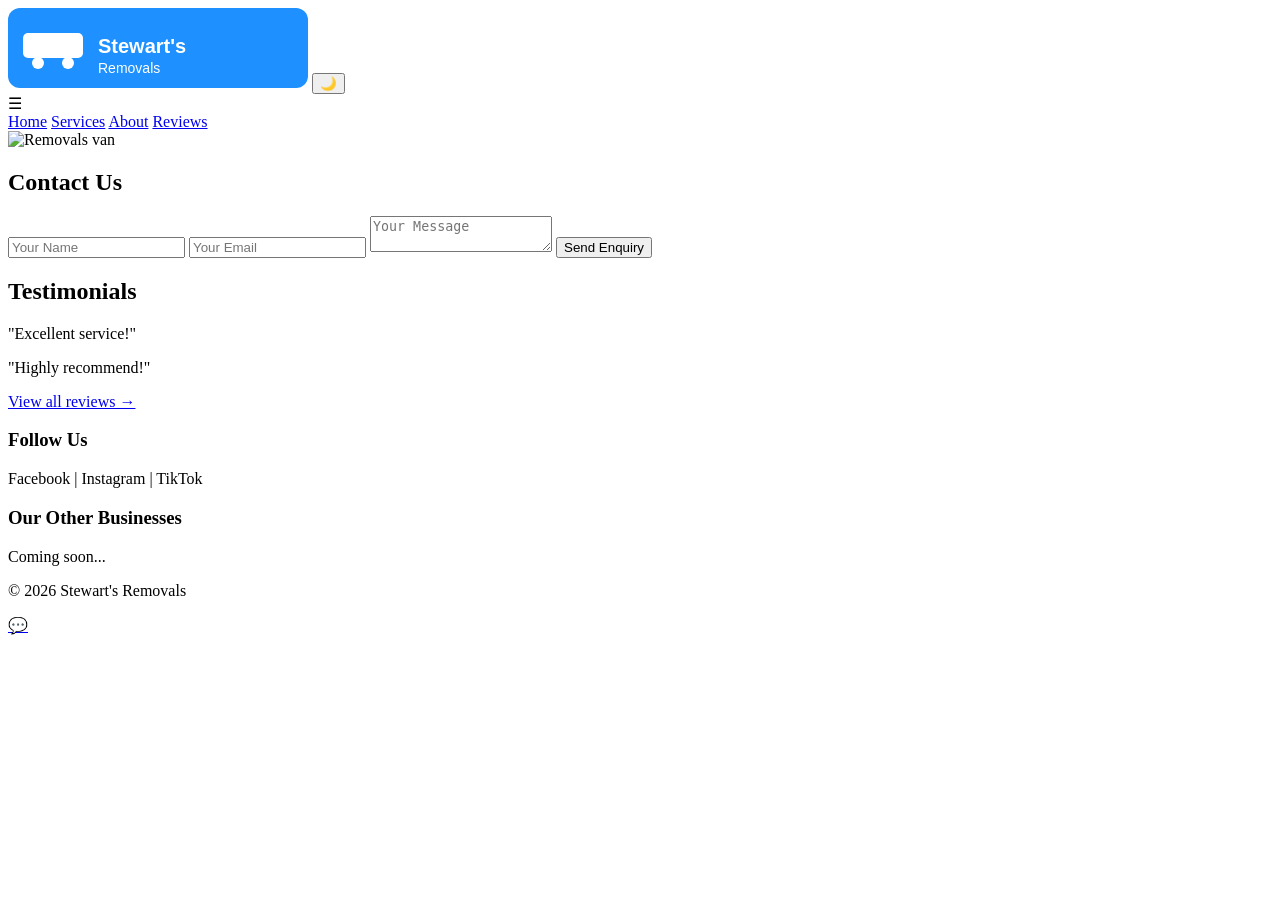
==== index.html @ 46f729ef "Add initial HTML structure for the website" ====
<!DOCTYPE html>
<html lang="en">
<head>
<meta charset="UTF-8">
<meta name="viewport" content="width=device-width, initial-scale=1.0">
<meta name="description" content="Stewart's Removals - Professional and fully insured removals service.">
<title>Stewart's Removals</title>
<link rel="stylesheet" href="style.css">
</head>

<body>

<header class="banner">
  <img src="logo.svg" class="logo" alt="Stewart's Removals Logo">
  <button onclick="toggleDarkMode()" class="mode-toggle">🌙</button>
</header>

<nav class="navbar">
  <div class="menu-toggle" onclick="toggleMenu()">☰</div>
  <div class="nav-links" id="navLinks">
    <a href="index.html">Home</a>
    <a href="services.html">Services</a>
    <a href="about.html">About</a>
    <a href="reviews.html">Reviews</a>
  </div>
</nav>

<section class="hero">
  <img src="https://picsum.photos/1200/400" alt="Removals van">
</section>

<section>
  <h2>Contact Us</h2>
  <form id="contactForm">
    <input type="text" placeholder="Your Name" required>
    <input type="email" placeholder="Your Email" required>
    <textarea placeholder="Your Message"></textarea>
    <button type="submit">Send Enquiry</button>
  </form>
</section>

<section>
  <h2>Testimonials</h2>
  <p>"Excellent service!"</p>
  <p>"Highly recommend!"</p>
  <a href="reviews.html">View all reviews →</a>
</section>

<section class="social-affiliate">
  <div>
    <h3>Follow Us</h3>
    <p>Facebook | Instagram | TikTok</p>
  </div>
  <div>
    <h3>Our Other Businesses</h3>
    <p>Coming soon...</p>
  </div>
</section>

<footer>
  <p>© 2026 Stewart's Removals</p>
</footer>

<!-- WhatsApp Button -->
<a href="https://wa.me/447000000000" class="whatsapp-btn" target="_blank">💬</a>

<script src="script.js"></script>
</body>
</html>
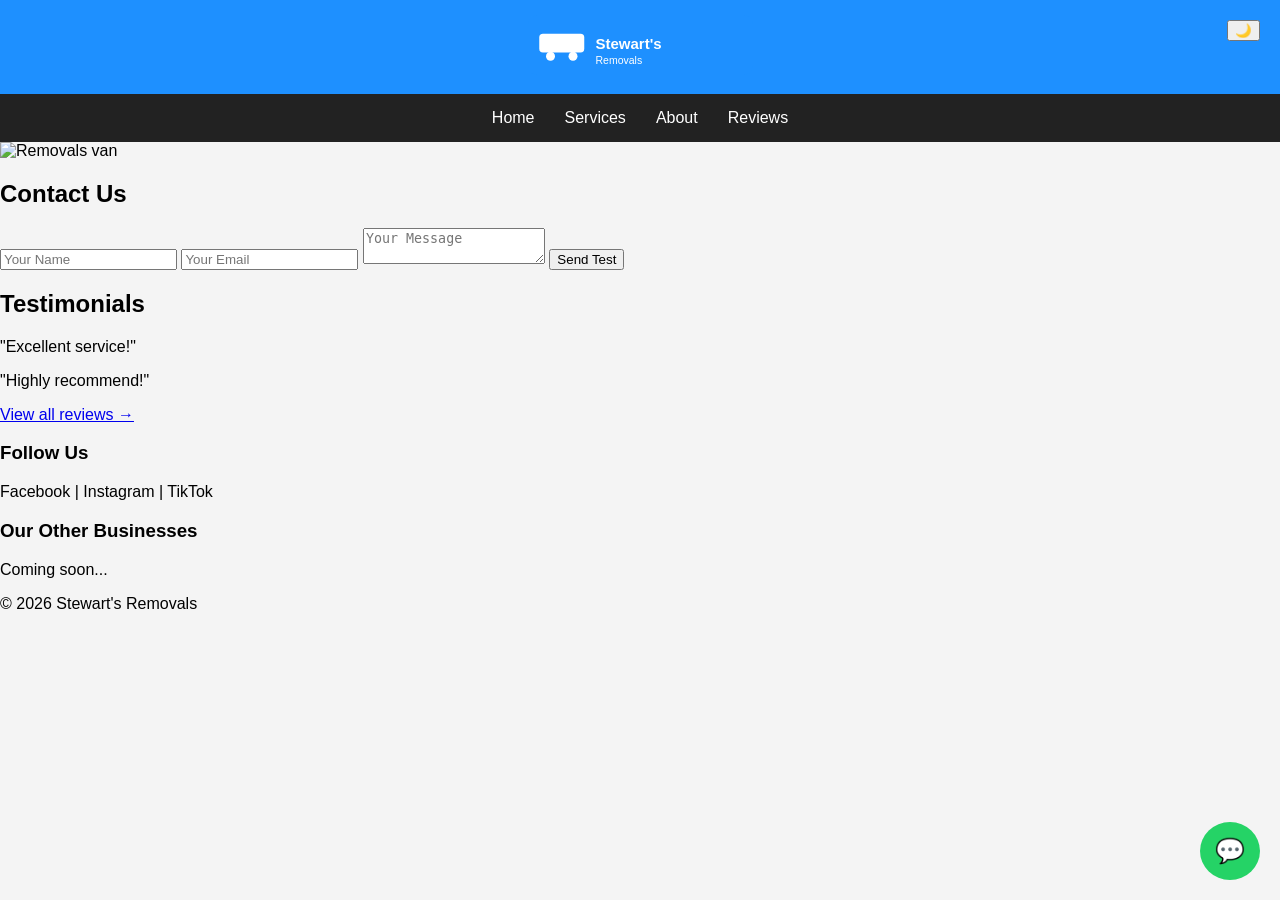
==== commit eed873de: "Update index.html" ====
--- a/index.html
+++ b/index.html
@@ -35,7 +35,7 @@
     <input type="text" placeholder="Your Name" required>
     <input type="email" placeholder="Your Email" required>
     <textarea placeholder="Your Message"></textarea>
-    <button type="submit">Send Enquiry</button>
+    <button type="submit">Send Test</button>
   </form>
 </section>
 
--- a/style.css
+++ b/style.css
@@ -0,0 +1,77 @@
+body {
+  font-family: Arial;
+  margin: 0;
+  background: #f4f4f4;
+}
+
+.banner {
+  background: #1e90ff;
+  padding: 15px;
+  text-align: center;
+  position: relative;
+}
+
+.logo {
+  height: 60px;
+}
+
+.mode-toggle {
+  position: absolute;
+  right: 20px;
+  top: 20px;
+}
+
+.navbar {
+  position: sticky;
+  top: 0;
+  background: #222;
+}
+
+.nav-links {
+  display: flex;
+  justify-content: center;
+}
+
+.nav-links a {
+  color: white;
+  padding: 15px;
+  text-decoration: none;
+}
+
+.menu-toggle {
+  display: none;
+  color: white;
+  padding: 10px;
+}
+
+@media(max-width:768px){
+  .menu-toggle { display:block; }
+  .nav-links { display:none; flex-direction:column; }
+  .nav-links.active { display:flex; }
+}
+
+.hero img {
+  width: 100%;
+}
+
+.service {
+  display: inline-block;
+  margin: 10px;
+}
+
+.whatsapp-btn {
+  position: fixed;
+  bottom: 20px;
+  right: 20px;
+  background: #25D366;
+  color: white;
+  padding: 15px;
+  border-radius: 50%;
+  text-decoration: none;
+  font-size: 24px;
+}
+
+.dark {
+  background: #111;
+  color: white;
+}
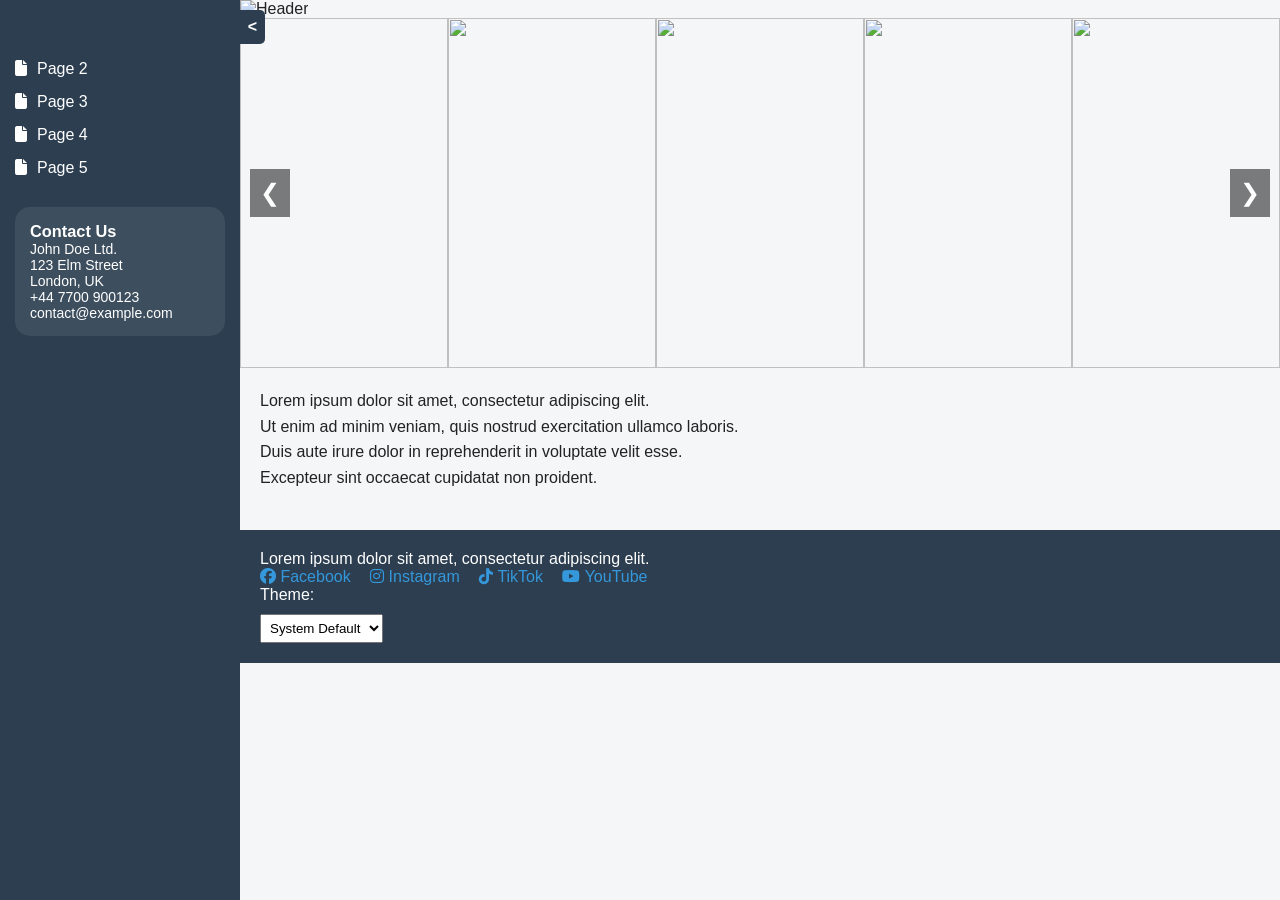
==== commit ca4f3de7: "Add initial HTML structure for modern website" ====
--- a/index.html
+++ b/index.html
@@ -3,67 +3,341 @@
 <head>
 <meta charset="UTF-8">
 <meta name="viewport" content="width=device-width, initial-scale=1.0">
-<meta name="description" content="Stewart's Removals - Professional and fully insured removals service.">
-<title>Stewart's Removals</title>
-<link rel="stylesheet" href="style.css">
+<title>Modern Website</title>
+
+<!-- Icons -->
+<link rel="stylesheet" href="https://cdnjs.cloudflare.com/ajax/libs/font-awesome/6.5.0/css/all.min.css">
+
+<style>
+:root {
+    --sidebar-width: 240px;
+
+    /* Light theme */
+    --bg: #f4f6f8;
+    --text: #222;
+    --primary: #2c3e50;
+    --accent: #3498db;
+    --card: #ffffff;
+}
+
+/* Dark theme */
+body.dark {
+    --bg: #1e1e1e;
+    --text: #f1f1f1;
+    --primary: #111;
+    --accent: #4aa3ff;
+    --card: #2a2a2a;
+}
+
+/* Reset */
+* {
+    margin: 0;
+    padding: 0;
+    box-sizing: border-box;
+    font-family: "Segoe UI", sans-serif;
+}
+
+body {
+    display: flex;
+    background: var(--bg);
+    color: var(--text);
+}
+
+/* Sidebar */
+.sidebar {
+    width: var(--sidebar-width);
+    background: var(--primary);
+    color: white;
+    height: 100vh;
+    position: fixed;
+    transition: transform 0.3s ease;
+    z-index: 1000;
+    padding: 20px 15px;
+}
+
+.sidebar.collapsed {
+    transform: translateX(-100%);
+}
+
+.toggle-btn {
+    position: absolute;
+    top: 10px;
+    right: -25px;
+    background: var(--primary);
+    color: white;
+    padding: 8px;
+    cursor: pointer;
+    border-radius: 0 5px 5px 0;
+    font-weight: bold;
+}
+
+.sidebar ul {
+    list-style: none;
+    margin-top: 40px;
+}
+
+.sidebar li {
+    margin: 15px 0;
+}
+
+.sidebar a {
+    color: white;
+    text-decoration: none;
+}
+
+.sidebar i {
+    margin-right: 10px;
+}
+
+/* Contact bubble */
+.contact {
+    margin-top: 30px;
+    background: #ffffff15;
+    padding: 15px;
+    border-radius: 15px;
+    font-size: 14px;
+}
+
+/* Main */
+.main {
+    margin-left: var(--sidebar-width);
+    width: 100%;
+    transition: margin-left 0.3s;
+}
+
+.main.full {
+    margin-left: 0;
+}
+
+/* Header */
+.header img {
+    width: 100%;
+    height: 220px;
+    object-fit: cover;
+}
+
+/* Carousel */
+.carousel {
+    position: relative;
+    overflow: hidden;
+    height: 350px;
+}
+
+.slides {
+    display: flex;
+    transition: transform 0.5s ease;
+}
+
+.slides img {
+    width: 100%;
+    height: 350px;
+    object-fit: cover;
+}
+
+/* Arrows */
+.arrow {
+    position: absolute;
+    top: 50%;
+    transform: translateY(-50%);
+    background: rgba(0,0,0,0.5);
+    color: white;
+    border: none;
+    font-size: 24px;
+    padding: 10px;
+    cursor: pointer;
+}
+
+.left { left: 10px; }
+.right { right: 10px; }
+
+/* Content */
+.content {
+    padding: 20px;
+    line-height: 1.6;
+}
+
+/* Footer */
+.footer {
+    background: var(--primary);
+    color: white;
+    padding: 20px;
+    margin-top: 20px;
+}
+
+.footer .social a {
+    margin-right: 15px;
+    color: var(--accent);
+    text-decoration: none;
+}
+
+.footer select {
+    margin-top: 10px;
+    padding: 5px;
+}
+
+/* Mobile */
+@media (max-width: 768px) {
+    .sidebar {
+        transform: translateX(-100%);
+    }
+
+    .main {
+        margin-left: 0;
+    }
+}
+</style>
 </head>
 
 <body>
 
-<header class="banner">
-  <img src="logo.svg" class="logo" alt="Stewart's Removals Logo">
-  <button onclick="toggleDarkMode()" class="mode-toggle">🌙</button>
-</header>
-
-<nav class="navbar">
-  <div class="menu-toggle" onclick="toggleMenu()">☰</div>
-  <div class="nav-links" id="navLinks">
-    <a href="index.html">Home</a>
-    <a href="services.html">Services</a>
-    <a href="about.html">About</a>
-    <a href="reviews.html">Reviews</a>
-  </div>
-</nav>
-
-<section class="hero">
-  <img src="https://picsum.photos/1200/400" alt="Removals van">
-</section>
-
-<section>
-  <h2>Contact Us</h2>
-  <form id="contactForm">
-    <input type="text" placeholder="Your Name" required>
-    <input type="email" placeholder="Your Email" required>
-    <textarea placeholder="Your Message"></textarea>
-    <button type="submit">Send Test</button>
-  </form>
-</section>
-
-<section>
-  <h2>Testimonials</h2>
-  <p>"Excellent service!"</p>
-  <p>"Highly recommend!"</p>
-  <a href="reviews.html">View all reviews →</a>
-</section>
-
-<section class="social-affiliate">
-  <div>
-    <h3>Follow Us</h3>
-    <p>Facebook | Instagram | TikTok</p>
-  </div>
-  <div>
-    <h3>Our Other Businesses</h3>
-    <p>Coming soon...</p>
-  </div>
-</section>
-
-<footer>
-  <p>© 2026 Stewart's Removals</p>
-</footer>
-
-<!-- WhatsApp Button -->
-<a href="https://wa.me/447000000000" class="whatsapp-btn" target="_blank">💬</a>
-
-<script src="script.js"></script>
+<!-- Sidebar -->
+<div class="sidebar" id="sidebar">
+    <div class="toggle-btn" onclick="toggleSidebar()" id="toggleBtn"><</div>
+
+    <ul>
+        <li><a href="page2.html"><i class="fas fa-file"></i>Page 2</a></li>
+        <li><a href="page3.html"><i class="fas fa-file"></i>Page 3</a></li>
+        <li><a href="page4.html"><i class="fas fa-file"></i>Page 4</a></li>
+        <li><a href="page5.html"><i class="fas fa-file"></i>Page 5</a></li>
+    </ul>
+
+    <div class="contact">
+        <h3>Contact Us</h3>
+        <p>John Doe Ltd.</p>
+        <p>123 Elm Street</p>
+        <p>London, UK</p>
+        <p>+44 7700 900123</p>
+        <p>contact@example.com</p>
+    </div>
+</div>
+
+<!-- Main -->
+<div class="main" id="main">
+
+    <!-- Header -->
+    <div class="header">
+        <img src="https://picsum.photos/1200/300" alt="Header">
+    </div>
+
+    <!-- Carousel -->
+    <div class="carousel">
+        <div class="slides" id="slides">
+            <img src="https://picsum.photos/1200/400?1">
+            <img src="https://picsum.photos/1200/400?2">
+            <img src="https://picsum.photos/1200/400?3">
+            <img src="https://picsum.photos/1200/400?4">
+            <img src="https://picsum.photos/1200/400?5">
+        </div>
+
+        <button class="arrow left" onclick="prevSlide()">❮</button>
+        <button class="arrow right" onclick="nextSlide()">❯</button>
+    </div>
+
+    <!-- Content -->
+    <div class="content">
+        <p>Lorem ipsum dolor sit amet, consectetur adipiscing elit.</p>
+        <p>Ut enim ad minim veniam, quis nostrud exercitation ullamco laboris.</p>
+        <p>Duis aute irure dolor in reprehenderit in voluptate velit esse.</p>
+        <p>Excepteur sint occaecat cupidatat non proident.</p>
+    </div>
+
+    <!-- Footer -->
+    <div class="footer">
+        <p>Lorem ipsum dolor sit amet, consectetur adipiscing elit.</p>
+
+        <div class="social">
+            <a href="#"><i class="fab fa-facebook"></i> Facebook</a>
+            <a href="#"><i class="fab fa-instagram"></i> Instagram</a>
+            <a href="#"><i class="fab fa-tiktok"></i> TikTok</a>
+            <a href="#"><i class="fab fa-youtube"></i> YouTube</a>
+        </div>
+
+        <div>
+            <label>Theme:</label><br>
+            <select id="themeSelect" onchange="changeTheme(this.value)">
+                <option value="system">System Default</option>
+                <option value="light">Light</option>
+                <option value="dark">Dark</option>
+            </select>
+        </div>
+    </div>
+
+</div>
+
+<script>
+/* Sidebar */
+const sidebar = document.getElementById("sidebar");
+const main = document.getElementById("main");
+const toggleBtn = document.getElementById("toggleBtn");
+
+function toggleSidebar() {
+    sidebar.classList.toggle("collapsed");
+    main.classList.toggle("full");
+
+    const collapsed = sidebar.classList.contains("collapsed");
+    localStorage.setItem("sidebarCollapsed", collapsed);
+
+    toggleBtn.innerHTML = collapsed ? ">" : "<";
+}
+
+/* Load sidebar state */
+const collapsed = localStorage.getItem("sidebarCollapsed") === "true";
+if (collapsed) {
+    sidebar.classList.add("collapsed");
+    main.classList.add("full");
+    toggleBtn.innerHTML = ">";
+}
+
+/* Carousel */
+let index = 0;
+const slides = document.getElementById("slides");
+const totalSlides = 5;
+
+function showSlide(i) {
+    index = (i + totalSlides) % totalSlides;
+    slides.style.transform = `translateX(-${index * 100}%)`;
+}
+
+function nextSlide() {
+    showSlide(index + 1);
+}
+
+function prevSlide() {
+    showSlide(index - 1);
+}
+
+setInterval(nextSlide, 15000);
+
+/* Theme */
+function applyTheme(theme) {
+    if (theme === "dark") {
+        document.body.classList.add("dark");
+    } else if (theme === "light") {
+        document.body.classList.remove("dark");
+    } else {
+        // system
+        const prefersDark = window.matchMedia("(prefers-color-scheme: dark)").matches;
+        document.body.classList.toggle("dark", prefersDark);
+    }
+}
+
+function changeTheme(theme) {
+    localStorage.setItem("theme", theme);
+    applyTheme(theme);
+}
+
+/* Load theme */
+const savedTheme = localStorage.getItem("theme") || "system";
+document.getElementById("themeSelect").value = savedTheme;
+applyTheme(savedTheme);
+
+/* Listen for system changes */
+window.matchMedia("(prefers-color-scheme: dark)").addEventListener("change", () => {
+    if ((localStorage.getItem("theme") || "system") === "system") {
+        applyTheme("system");
+    }
+});
+</script>
+
 </body>
 </html>
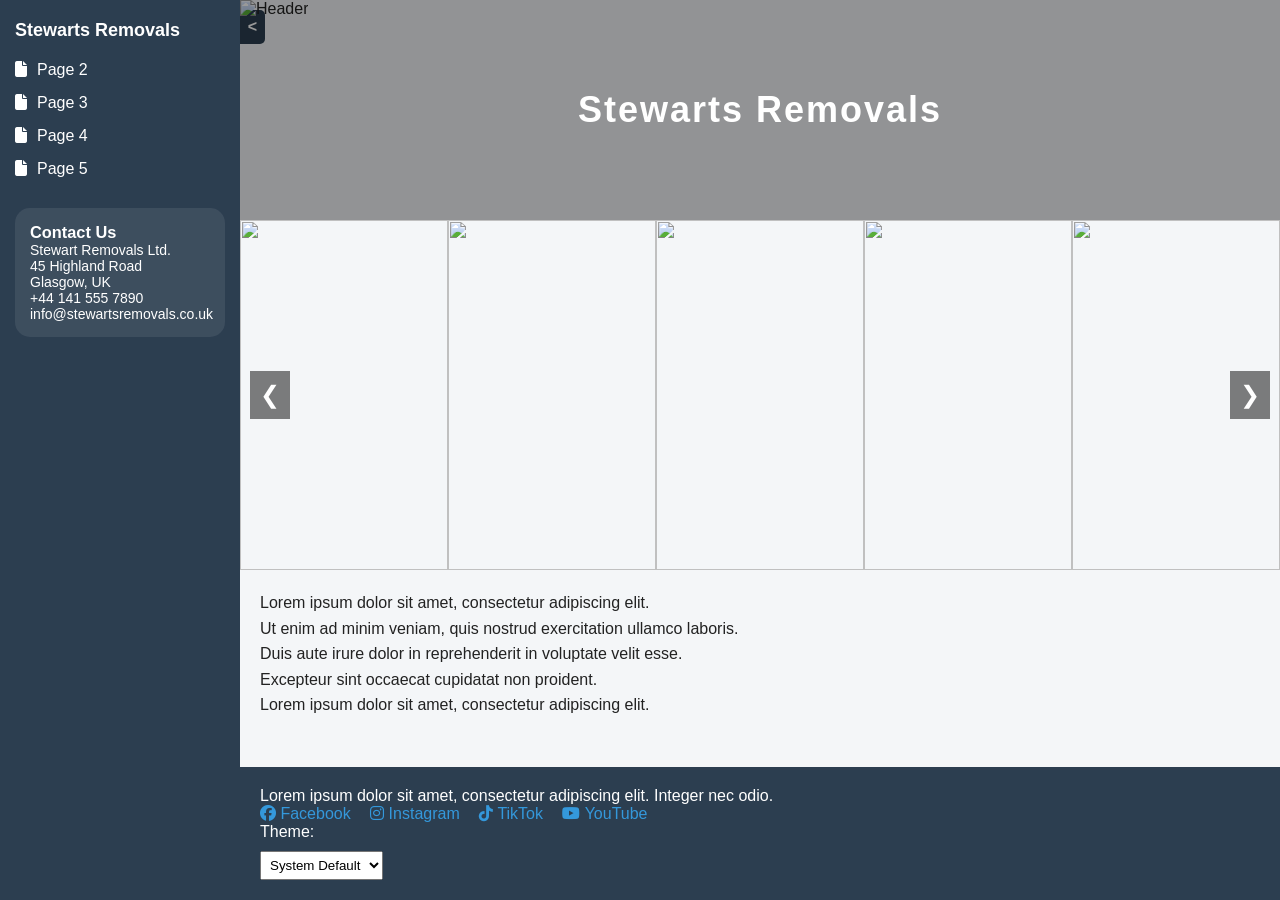
==== commit f4aae66b: "Update index.html" ====
--- a/index.html
+++ b/index.html
@@ -3,7 +3,7 @@
 <head>
 <meta charset="UTF-8">
 <meta name="viewport" content="width=device-width, initial-scale=1.0">
-<title>Modern Website</title>
+<title>Stewarts Removals</title>
 
 <!-- Icons -->
 <link rel="stylesheet" href="https://cdnjs.cloudflare.com/ajax/libs/font-awesome/6.5.0/css/all.min.css">
@@ -12,7 +12,6 @@
 :root {
     --sidebar-width: 240px;
 
-    /* Light theme */
     --bg: #f4f6f8;
     --text: #222;
     --primary: #2c3e50;
@@ -20,7 +19,7 @@
     --card: #ffffff;
 }
 
-/* Dark theme */
+/* Dark mode */
 body.dark {
     --bg: #1e1e1e;
     --text: #f1f1f1;
@@ -29,7 +28,6 @@
     --card: #2a2a2a;
 }
 
-/* Reset */
 * {
     margin: 0;
     padding: 0;
@@ -41,6 +39,14 @@
     display: flex;
     background: var(--bg);
     color: var(--text);
+    min-height: 100vh;
+    flex-direction: column;
+}
+
+/* Layout wrapper to push footer down */
+.wrapper {
+    display: flex;
+    flex: 1;
 }
 
 /* Sidebar */
@@ -51,7 +57,6 @@
     height: 100vh;
     position: fixed;
     transition: transform 0.3s ease;
-    z-index: 1000;
     padding: 20px 15px;
 }
 
@@ -71,9 +76,16 @@
     font-weight: bold;
 }
 
+/* Sidebar title */
+.sidebar .brand {
+    font-size: 18px;
+    font-weight: bold;
+    margin-bottom: 20px;
+}
+
+/* Nav */
 .sidebar ul {
     list-style: none;
-    margin-top: 40px;
 }
 
 .sidebar li {
@@ -89,7 +101,7 @@
     margin-right: 10px;
 }
 
-/* Contact bubble */
+/* Contact */
 .contact {
     margin-top: 30px;
     background: #ffffff15;
@@ -102,7 +114,9 @@
 .main {
     margin-left: var(--sidebar-width);
     width: 100%;
-    transition: margin-left 0.3s;
+    display: flex;
+    flex-direction: column;
+    min-height: 100vh;
 }
 
 .main.full {
@@ -110,10 +124,34 @@
 }
 
 /* Header */
+.header {
+    position: relative;
+    height: 220px;
+}
+
 .header img {
     width: 100%;
-    height: 220px;
+    height: 100%;
     object-fit: cover;
+}
+
+/* Overlay text */
+.header .overlay {
+    position: absolute;
+    top: 0;
+    left: 0;
+    width: 100%;
+    height: 100%;
+    background: rgba(0,0,0,0.4);
+    display: flex;
+    align-items: center;
+    justify-content: center;
+}
+
+.header .overlay h1 {
+    color: white;
+    font-size: 36px;
+    letter-spacing: 2px;
 }
 
 /* Carousel */
@@ -156,12 +194,12 @@
     line-height: 1.6;
 }
 
-/* Footer */
+/* Footer pushed to bottom */
 .footer {
     background: var(--primary);
     color: white;
     padding: 20px;
-    margin-top: 20px;
+    margin-top: auto;
 }
 
 .footer .social a {
@@ -190,9 +228,13 @@
 
 <body>
 
+<div class="wrapper">
+
 <!-- Sidebar -->
 <div class="sidebar" id="sidebar">
     <div class="toggle-btn" onclick="toggleSidebar()" id="toggleBtn"><</div>
+
+    <div class="brand">Stewarts Removals</div>
 
     <ul>
         <li><a href="page2.html"><i class="fas fa-file"></i>Page 2</a></li>
@@ -203,11 +245,11 @@
 
     <div class="contact">
         <h3>Contact Us</h3>
-        <p>John Doe Ltd.</p>
-        <p>123 Elm Street</p>
-        <p>London, UK</p>
-        <p>+44 7700 900123</p>
-        <p>contact@example.com</p>
+        <p>Stewart Removals Ltd.</p>
+        <p>45 Highland Road</p>
+        <p>Glasgow, UK</p>
+        <p>+44 141 555 7890</p>
+        <p>info@stewartsremovals.co.uk</p>
     </div>
 </div>
 
@@ -217,6 +259,9 @@
     <!-- Header -->
     <div class="header">
         <img src="https://picsum.photos/1200/300" alt="Header">
+        <div class="overlay">
+            <h1>Stewarts Removals</h1>
+        </div>
     </div>
 
     <!-- Carousel -->
@@ -239,11 +284,12 @@
         <p>Ut enim ad minim veniam, quis nostrud exercitation ullamco laboris.</p>
         <p>Duis aute irure dolor in reprehenderit in voluptate velit esse.</p>
         <p>Excepteur sint occaecat cupidatat non proident.</p>
+        <p>Lorem ipsum dolor sit amet, consectetur adipiscing elit.</p>
     </div>
 
     <!-- Footer -->
     <div class="footer">
-        <p>Lorem ipsum dolor sit amet, consectetur adipiscing elit.</p>
+        <p>Lorem ipsum dolor sit amet, consectetur adipiscing elit. Integer nec odio.</p>
 
         <div class="social">
             <a href="#"><i class="fab fa-facebook"></i> Facebook</a>
@@ -264,6 +310,8 @@
 
 </div>
 
+</div>
+
 <script>
 /* Sidebar */
 const sidebar = document.getElementById("sidebar");
@@ -280,7 +328,6 @@
     toggleBtn.innerHTML = collapsed ? ">" : "<";
 }
 
-/* Load sidebar state */
 const collapsed = localStorage.getItem("sidebarCollapsed") === "true";
 if (collapsed) {
     sidebar.classList.add("collapsed");
@@ -288,7 +335,7 @@
     toggleBtn.innerHTML = ">";
 }
 
-/* Carousel */
+/* Carousel (infinite loop) */
 let index = 0;
 const slides = document.getElementById("slides");
 const totalSlides = 5;
@@ -315,7 +362,6 @@
     } else if (theme === "light") {
         document.body.classList.remove("dark");
     } else {
-        // system
         const prefersDark = window.matchMedia("(prefers-color-scheme: dark)").matches;
         document.body.classList.toggle("dark", prefersDark);
     }
@@ -326,12 +372,10 @@
     applyTheme(theme);
 }
 
-/* Load theme */
 const savedTheme = localStorage.getItem("theme") || "system";
 document.getElementById("themeSelect").value = savedTheme;
 applyTheme(savedTheme);
 
-/* Listen for system changes */
 window.matchMedia("(prefers-color-scheme: dark)").addEventListener("change", () => {
     if ((localStorage.getItem("theme") || "system") === "system") {
         applyTheme("system");
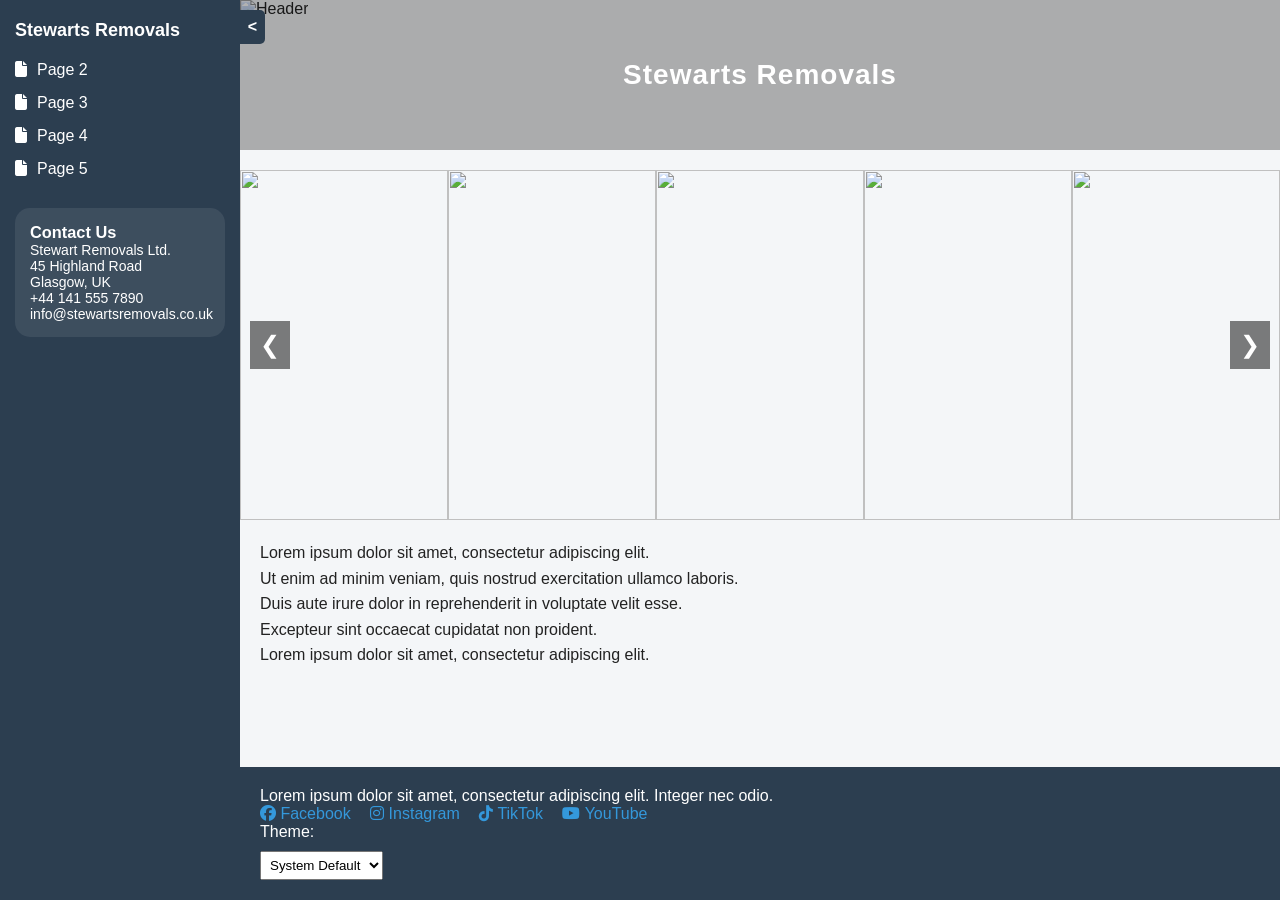
==== commit 48ca10a0: "Refactor HTML and CSS comments for clarity" ====
--- a/index.html
+++ b/index.html
@@ -5,7 +5,7 @@
 <meta name="viewport" content="width=device-width, initial-scale=1.0">
 <title>Stewarts Removals</title>
 
-<!-- Icons -->
+<!-- Font Awesome for icons -->
 <link rel="stylesheet" href="https://cdnjs.cloudflare.com/ajax/libs/font-awesome/6.5.0/css/all.min.css">
 
 <style>
@@ -19,7 +19,6 @@
     --card: #ffffff;
 }
 
-/* Dark mode */
 body.dark {
     --bg: #1e1e1e;
     --text: #f1f1f1;
@@ -43,7 +42,7 @@
     flex-direction: column;
 }
 
-/* Layout wrapper to push footer down */
+/* Layout wrapper */
 .wrapper {
     display: flex;
     flex: 1;
@@ -58,6 +57,7 @@
     position: fixed;
     transition: transform 0.3s ease;
     padding: 20px 15px;
+    z-index: 1001; /* ensure on top of header */
 }
 
 .sidebar.collapsed {
@@ -74,6 +74,7 @@
     cursor: pointer;
     border-radius: 0 5px 5px 0;
     font-weight: bold;
+    z-index: 1010;
 }
 
 /* Sidebar title */
@@ -83,7 +84,7 @@
     margin-bottom: 20px;
 }
 
-/* Nav */
+/* Nav links */
 .sidebar ul {
     list-style: none;
 }
@@ -101,7 +102,7 @@
     margin-right: 10px;
 }
 
-/* Contact */
+/* Contact bubble */
 .contact {
     margin-top: 30px;
     background: #ffffff15;
@@ -126,7 +127,8 @@
 /* Header */
 .header {
     position: relative;
-    height: 220px;
+    height: 150px; /* smaller banner */
+    margin-bottom: 20px;
 }
 
 .header img {
@@ -135,14 +137,14 @@
     object-fit: cover;
 }
 
-/* Overlay text */
+/* Banner overlay text */
 .header .overlay {
     position: absolute;
     top: 0;
     left: 0;
     width: 100%;
     height: 100%;
-    background: rgba(0,0,0,0.4);
+    background: rgba(0,0,0,0.3);
     display: flex;
     align-items: center;
     justify-content: center;
@@ -150,8 +152,8 @@
 
 .header .overlay h1 {
     color: white;
-    font-size: 36px;
-    letter-spacing: 2px;
+    font-size: 28px;
+    letter-spacing: 1px;
 }
 
 /* Carousel */
@@ -183,6 +185,7 @@
     font-size: 24px;
     padding: 10px;
     cursor: pointer;
+    z-index: 10;
 }
 
 .left { left: 10px; }
@@ -194,7 +197,7 @@
     line-height: 1.6;
 }
 
-/* Footer pushed to bottom */
+/* Footer */
 .footer {
     background: var(--primary);
     color: white;
@@ -313,7 +316,7 @@
 </div>
 
 <script>
-/* Sidebar */
+/* Sidebar toggle */
 const sidebar = document.getElementById("sidebar");
 const main = document.getElementById("main");
 const toggleBtn = document.getElementById("toggleBtn");
@@ -322,49 +325,37 @@
     sidebar.classList.toggle("collapsed");
     main.classList.toggle("full");
 
-    const collapsed = sidebar.classList.contains("collapsed");
-    localStorage.setItem("sidebarCollapsed", collapsed);
-
-    toggleBtn.innerHTML = collapsed ? ">" : "<";
-}
-
-const collapsed = localStorage.getItem("sidebarCollapsed") === "true";
-if (collapsed) {
+    localStorage.setItem("sidebarCollapsed", sidebar.classList.contains("collapsed"));
+    toggleBtn.innerHTML = sidebar.classList.contains("collapsed") ? ">" : "<";
+}
+
+/* Load sidebar state */
+if (localStorage.getItem("sidebarCollapsed") === "true") {
     sidebar.classList.add("collapsed");
     main.classList.add("full");
     toggleBtn.innerHTML = ">";
 }
 
-/* Carousel (infinite loop) */
+/* Carousel */
 let index = 0;
 const slides = document.getElementById("slides");
-const totalSlides = 5;
+const totalSlides = slides.children.length;
 
 function showSlide(i) {
-    index = (i + totalSlides) % totalSlides;
+    index = (i + totalSlides) % totalSlides; // loop correctly
     slides.style.transform = `translateX(-${index * 100}%)`;
 }
 
-function nextSlide() {
-    showSlide(index + 1);
-}
-
-function prevSlide() {
-    showSlide(index - 1);
-}
+function nextSlide() { showSlide(index + 1); }
+function prevSlide() { showSlide(index - 1); }
 
 setInterval(nextSlide, 15000);
 
-/* Theme */
+/* Dark mode */
 function applyTheme(theme) {
-    if (theme === "dark") {
-        document.body.classList.add("dark");
-    } else if (theme === "light") {
-        document.body.classList.remove("dark");
-    } else {
-        const prefersDark = window.matchMedia("(prefers-color-scheme: dark)").matches;
-        document.body.classList.toggle("dark", prefersDark);
-    }
+    if (theme === "dark") document.body.classList.add("dark");
+    else if (theme === "light") document.body.classList.remove("dark");
+    else document.body.classList.toggle("dark", window.matchMedia("(prefers-color-scheme: dark)").matches);
 }
 
 function changeTheme(theme) {
@@ -377,9 +368,7 @@
 applyTheme(savedTheme);
 
 window.matchMedia("(prefers-color-scheme: dark)").addEventListener("change", () => {
-    if ((localStorage.getItem("theme") || "system") === "system") {
-        applyTheme("system");
-    }
+    if ((localStorage.getItem("theme") || "system") === "system") applyTheme("system");
 });
 </script>
 
